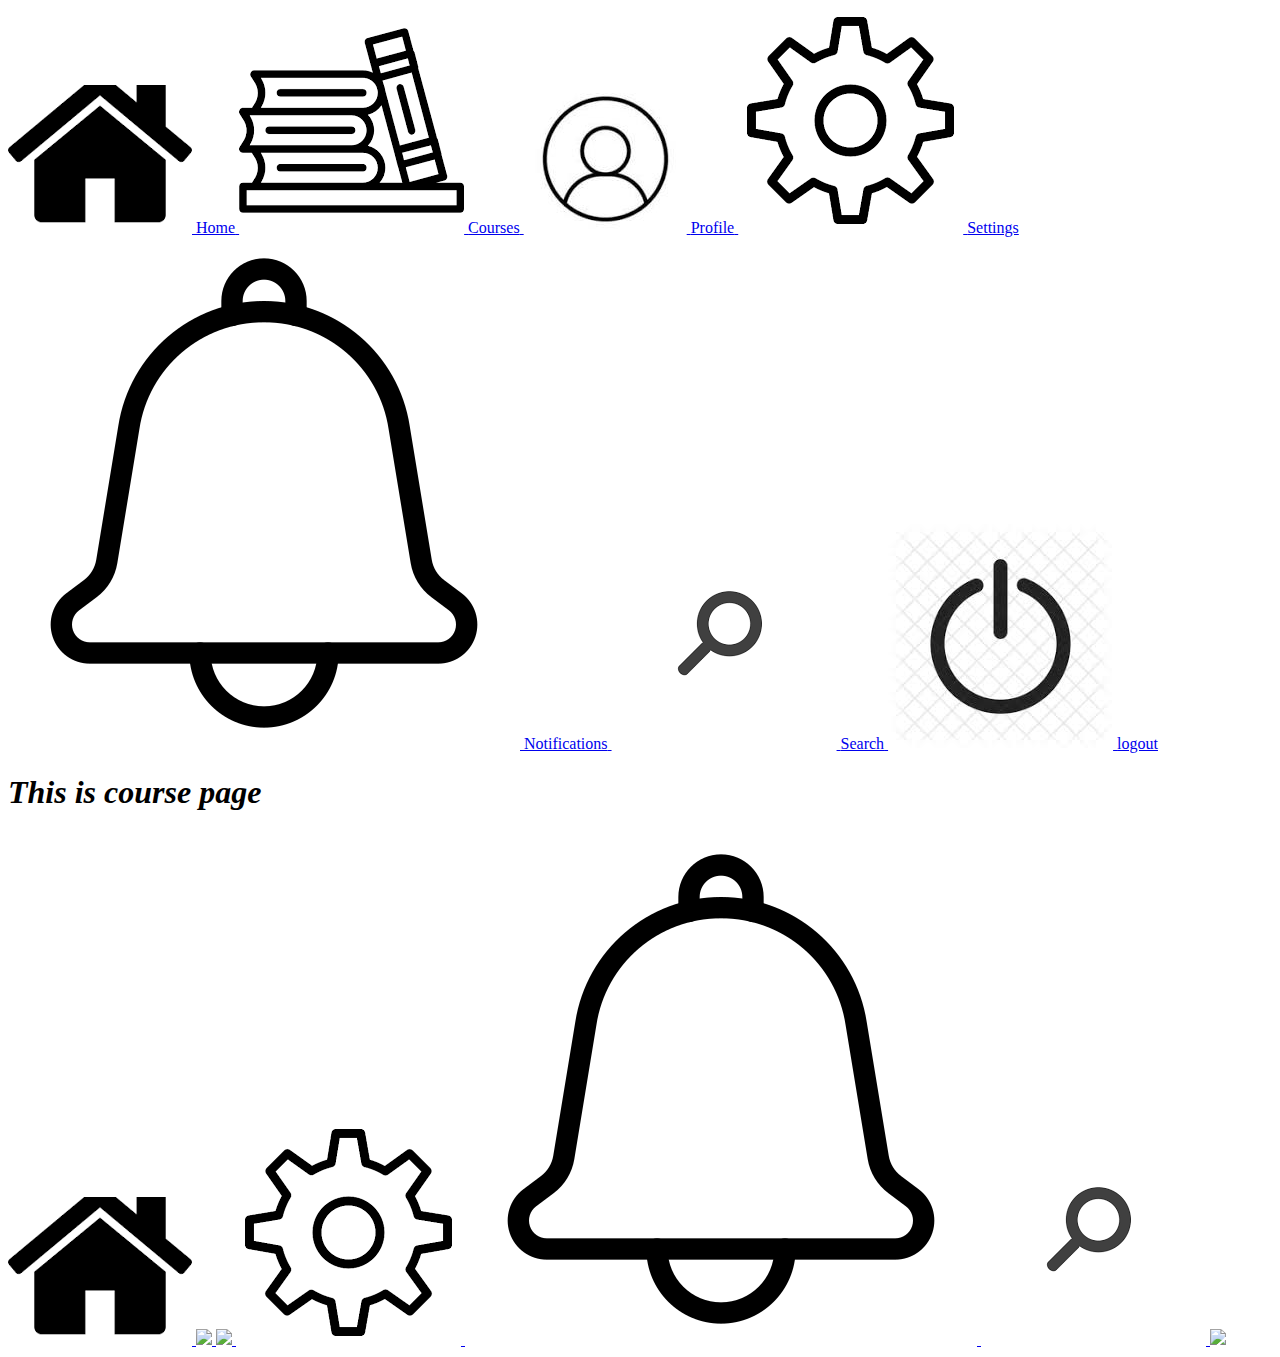
==== course.html @ 4ef52e6d "course page added" ====
<!DOCTYPE html>
<html lang="en">
<head>
    <meta charset="UTF-8">
    <meta name="viewport" content="width=device-width, initial-scale=1.0">
    <title>assignment no -20</title>
    <link rel="stylesheet" href="styles.css">
</head>
<body>
    <div class="container">
        <div class="sidebar">
         <a class="menu-items" href="index.html">
             <img src="img/home.png" class="menu-icons"/>
             <span class="menu-text">Home</span>
         </a>
     
         <a class="menu-items  active-menu" href="course.html">
             <img src="img/courses.png" class="menu-icons"/>
             <span class="menu-text">Courses</span>
         </a>
     
         <a class="menu-items" href="./profile.html">
             <img src="img/profile.jpg" class="menu-icons"/>
             <span class="menu-text">Profile</span>
         </a>
     
         <a class="menu-items" href="./setting.html">
             <img src="img/setting.png" class="menu-icons"/>
             <span class="menu-text">Settings</span>
         </a>
         <a class="menu-items" href="./notification.html">
            <img src="img/notification.png" class="menu-icons"/>
            <span class="menu-text">Notifications</span>
        </a>
        <a class="menu-items" href="./s.html">
            <img src="img/search.png" class="menu-icons"/>
            <span class="menu-text">Search</span>
        </a>
        <a class="menu-items" href="./setting.html">
            <img src="img/logout.jpg" class="menu-icons"/>
            <span class="menu-text">logout</span>
        </a>
</div>
        <div class="content">
         <h1><i><b> This is course  page</b></i></h1>
        </div>
        </div>
        <div class="bottom-navigation-bar">
            <a class="bottom-menu-items" href="./../sidebar.html">
                <img src="./../img/home.png" class="bottom-menu-icons">
            </a>
           <a class="bottom-menu-items" href="./coueses.html">
             <img src="./../img/course.png" class="bottom-menu-icons bottom-menu-icons-active" height="100px">
          </a>
           <a class="bottom-menu-items" href="./profile.html">
            <img src="./../img/profile.png" class="bottom-menu-icons" height="100px">
           </a>
           <a class="bottom-menu-items" href="./setting.html">
                <img src="./../img/setting.png" class="bottom-menu-icons">
            </a>
            <a class="bottom-menu-items" href="./notification.html">
                <img src="./../img/notification.png" class="bottom-menu-icons">
            </a>
            <a class="bottom-menu-items" href="./search.html">
                <img src="./../img/search.png" class="bottom-menu-icons">
            </a>
            <a class="bottom-menu-items" href="./logout.html">
                <img src="./../img/logout.png" class="bottom-menu-icons">
            </a>

           </div>
</body>
</html>
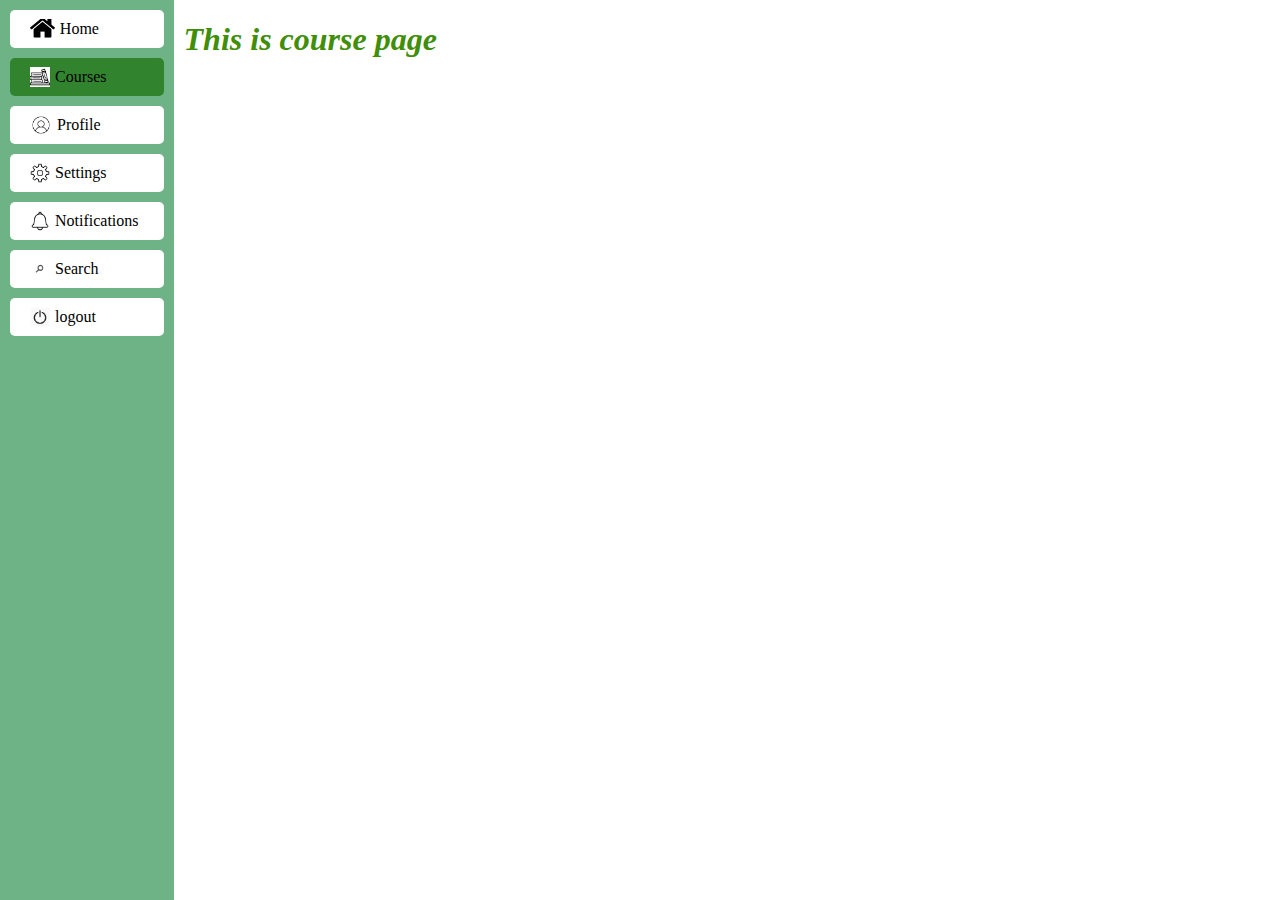
==== commit 07d38769: "small changes done" ====
--- a/course.html
+++ b/course.html
@@ -32,7 +32,7 @@
             <img src="img/notification.png" class="menu-icons"/>
             <span class="menu-text">Notifications</span>
         </a>
-        <a class="menu-items" href="./s.html">
+        <a class="menu-items" href="./search.html">
             <img src="img/search.png" class="menu-icons"/>
             <span class="menu-text">Search</span>
         </a>
--- a/styles.css
+++ b/styles.css
@@ -0,0 +1,94 @@
+body{
+    background-color: rgb(143, 201, 157);
+    color: #408e09;
+    margin: 0;
+    padding: 0;
+}
+.container{
+            
+    display: flex;
+    min-height: 100vh;
+}
+.sidebar{
+    background-color:#6eb385;
+    width: 200px;
+}
+.menu-items{
+    background-color: white;
+    margin: 10px;
+    border-radius: 5px;
+    display: flex;
+    align-items: center;
+    padding: 5px 20px;
+    cursor: pointer;
+    text-decoration: none;
+    color: black;
+}
+.active-menu{
+    background-color: #32832e;
+}
+.menu-items:hover{
+    background-color:#408e09;
+}
+.menu-icons{
+    height: 20px;
+}
+.menu-text{
+    margin: 5px;
+    
+}
+.content{
+    background-color: white;
+    width: 100%;
+    padding-left: 10px;
+    padding-right: 10px;
+}
+.bottom-navigation-bar{
+    position: fixed;
+    bottom: 0;
+    left: 0;
+    background-color:#333333;
+    width: 100%;
+    color: #fff;
+    display: none;
+}
+.bottom-menu-icons{
+    background-color: white;
+    margin: 5px;
+    height: 30px;
+    padding: 5px;
+    border-radius: 5px;
+}
+.bottom-menu-icons-active{
+    background-color: #ff99c2;
+}
+ /* small devices */
+ @media screen and (max-width: 599px){
+    .sidebar{
+        display: none;
+    }
+    .bottom-navigation-bar{
+        display: flex;
+        justify-content: space-around;
+    }
+}
+ /* normal devices */
+ @media screen and (min-width: 600px) and (max-width: 768px){
+    .sidebar{
+        display: none;
+    }
+    .bottom-navigation-bar{
+        display: flex;
+        justify-content: space-around;
+    }
+    }
+    
+/* tablets */
+@media screen and (min-width:769px) and (max-width:992px){
+    
+}
+     /* large device */
+@media screen and (min-width:993px) and (max-width:1200px){
+   
+}
+
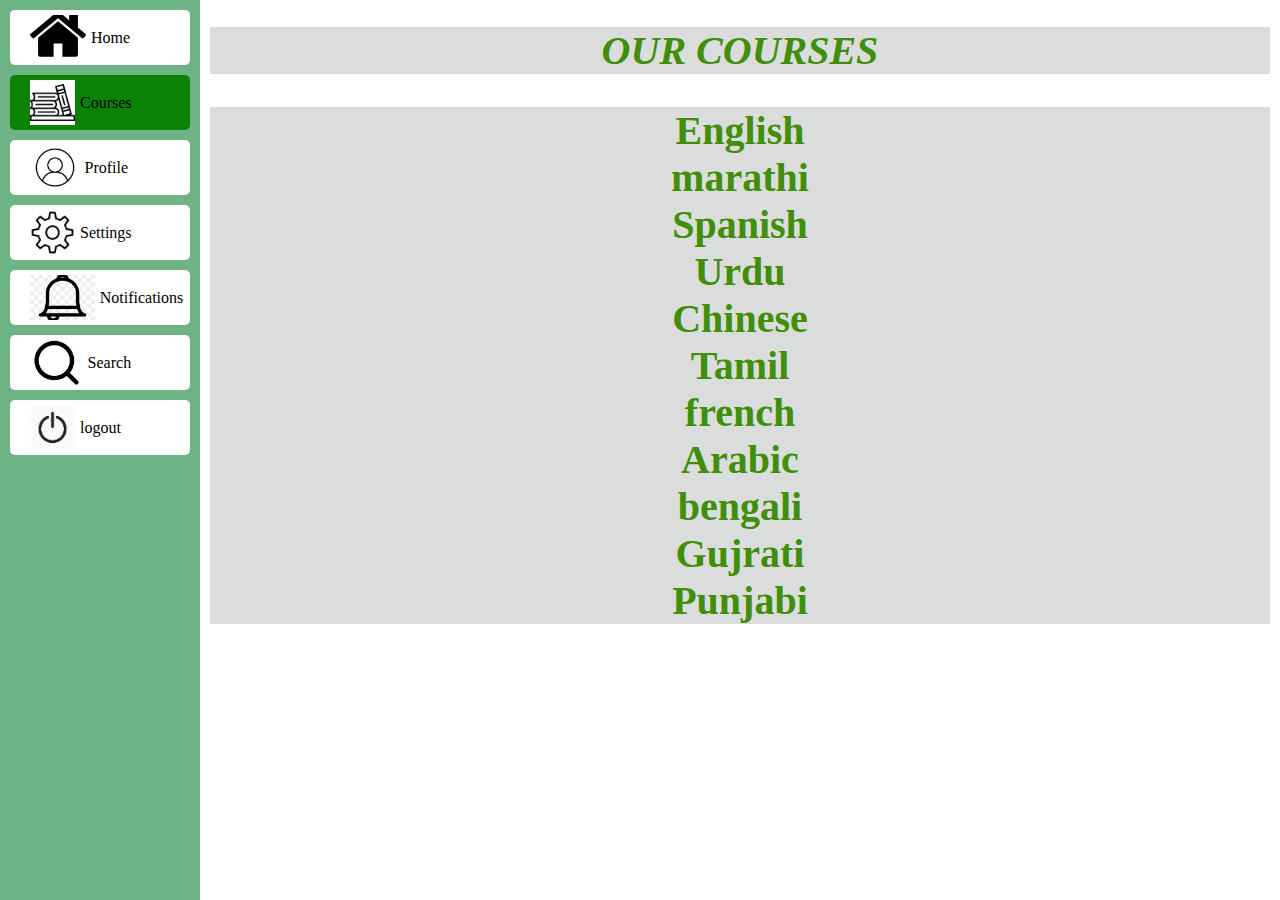
==== commit 5c75f693: "all changes applied" ====
--- a/course.html
+++ b/course.html
@@ -10,62 +10,74 @@
     <div class="container">
         <div class="sidebar">
          <a class="menu-items" href="index.html">
-             <img src="img/home.png" class="menu-icons"/>
+             <img src="img/home.png" class="menu-icons" />
              <span class="menu-text">Home</span>
          </a>
      
          <a class="menu-items  active-menu" href="course.html">
-             <img src="img/courses.png" class="menu-icons"/>
+             <img src="img/courses.png" class="menu-icons "  />
              <span class="menu-text">Courses</span>
          </a>
      
-         <a class="menu-items" href="./profile.html">
+         <a class="menu-items" href="profile.html">
              <img src="img/profile.jpg" class="menu-icons"/>
              <span class="menu-text">Profile</span>
          </a>
      
-         <a class="menu-items" href="./setting.html">
-             <img src="img/setting.png" class="menu-icons"/>
+         <a class="menu-items" href="setting.html">
+             <img src="img/setting.png" class="menu-icons" />
              <span class="menu-text">Settings</span>
          </a>
-         <a class="menu-items" href="./notification.html">
-            <img src="img/notification.png" class="menu-icons"/>
+         <a class="menu-items" href="notification.html">
+            <img src="img/notification1.png" class="menu-icons" />
             <span class="menu-text">Notifications</span>
         </a>
-        <a class="menu-items" href="./search.html">
-            <img src="img/search.png" class="menu-icons"/>
+        <a class="menu-items" href="search.html">
+            <img src="img/search1.png" class="menu-icons"  />
             <span class="menu-text">Search</span>
         </a>
-        <a class="menu-items" href="./setting.html">
-            <img src="img/logout.jpg" class="menu-icons"/>
+        <a class="menu-items" href="logout.html">
+            <img src="img/logout.jpg" class="menu-icons"   />
             <span class="menu-text">logout</span>
         </a>
 </div>
         <div class="content">
-         <h1><i><b> This is course  page</b></i></h1>
+         <h1   class="course"><i><b> OUR  COURSES</b></i></h1>
+         <h2   class="course">  English<br/>
+        marathi<br/>
+    Spanish<br/>
+Urdu<br/>Chinese<br/>
+Tamil<br/>
+french<br/>
+Arabic<br/>
+bengali<br/>
+Gujrati<br/>
+Punjabi<br/>
+
+</h2>
         </div>
         </div>
         <div class="bottom-navigation-bar">
-            <a class="bottom-menu-items" href="./../sidebar.html">
-                <img src="./../img/home.png" class="bottom-menu-icons">
+            <a class="bottom-menu-items" href="index.html">
+                <img src="img/home.png" class="bottom-menu-icons"   height="100px"  width="60px"   >
             </a>
-           <a class="bottom-menu-items" href="./coueses.html">
-             <img src="./../img/course.png" class="bottom-menu-icons bottom-menu-icons-active" height="100px">
+           <a class="bottom-menu-items" href="course.html">
+             <img src="img/courses.png" class="bottom-menu-icons bottom-menu-icons-active" height="100px"  width="60px">
           </a>
-           <a class="bottom-menu-items" href="./profile.html">
-            <img src="./../img/profile.png" class="bottom-menu-icons" height="100px">
+           <a class="bottom-menu-items" href="profile.html">
+            <img src="img/profile.jpg" class="bottom-menu-icons" height="100px"  width="60px">
            </a>
-           <a class="bottom-menu-items" href="./setting.html">
-                <img src="./../img/setting.png" class="bottom-menu-icons">
+           <a class="bottom-menu-items" href="setting.html">
+                <img src="img/setting.png" class="bottom-menu-icons"  height="100px"  width="60px">
             </a>
-            <a class="bottom-menu-items" href="./notification.html">
-                <img src="./../img/notification.png" class="bottom-menu-icons">
+            <a class="bottom-menu-items" href="notification.html">
+                <img src="img/notification1.png" class="bottom-menu-icons"  height="100px"  width="60px">
             </a>
-            <a class="bottom-menu-items" href="./search.html">
-                <img src="./../img/search.png" class="bottom-menu-icons">
+            <a class="bottom-menu-items" href="search.html">
+                <img src="img/search1.png" class="bottom-menu-icons"  height="100px"  width="60px" >
             </a>
-            <a class="bottom-menu-items" href="./logout.html">
-                <img src="./../img/logout.png" class="bottom-menu-icons">
+            <a class="bottom-menu-items" href="logout.html">
+                <img src="img/logout.jpg" class="bottom-menu-icons"  height="100px" width="60px">
             </a>
 
            </div>
--- a/styles.css
+++ b/styles.css
@@ -1,14 +1,67 @@
 body{
-    background-color: rgb(143, 201, 157);
+    background-color: white;
     color: #408e09;
     margin: 0;
     padding: 0;
 }
+ 
+
 .container{
             
     display: flex;
     min-height: 100vh;
+
 }
+.body-content{
+    color: rgb(5, 98, 32);
+    align-items: center;
+    text-align: center;
+    padding-top: 222px;
+    font-size: 80px;
+    
+}
+
+.new{
+    font-size: 50px;
+    text-align: center;
+    color: #0b8204;
+    
+
+}
+.image-content{ 
+    align-self: center;
+    align-items: center;
+    text-align: center;
+    border-image: auto;
+    height: 185px;
+    width: 185px;
+
+}
+.course{
+    
+    justify-content: center;
+    align-items: center;
+    border-color: #03591a;
+    text-align: center;
+    border-color: #408e09;
+    background-color: #dadddb;
+    font-size:40px;
+
+}
+.search{
+    align-items: center;
+    text-align: center;
+    padding-top: 100px;
+    font-size:40px ;
+    
+}
+.search-content{
+    align-items: center;
+    text-align:center;
+    font-size: 33px;
+
+}
+
 .sidebar{
     background-color:#6eb385;
     width: 200px;
@@ -25,14 +78,16 @@
     color: black;
 }
 .active-menu{
-    background-color: #32832e;
+    background-color: #0b8204;
 }
 .menu-items:hover{
-    background-color:#408e09;
+    background-color:#b1c8a1;
 }
 .menu-icons{
-    height: 20px;
+    height: 45px;
 }
+
+
 .menu-text{
     margin: 5px;
     
@@ -47,29 +102,48 @@
     position: fixed;
     bottom: 0;
     left: 0;
-    background-color:#333333;
+    background-color:#39df86;
     width: 100%;
     color: #fff;
     display: none;
 }
 .bottom-menu-icons{
-    background-color: white;
+    background-color: rgb(248, 254, 247);
     margin: 5px;
     height: 30px;
     padding: 5px;
     border-radius: 5px;
 }
+
+
 .bottom-menu-icons-active{
-    background-color: #ff99c2;
+    background-color: #03591a;
 }
  /* small devices */
- @media screen and (max-width: 599px){
+ @media screen and (max-width: 600px){
     .sidebar{
         display: none;
     }
     .bottom-navigation-bar{
         display: flex;
         justify-content: space-around;
+
+    }
+    .bottom-menu-icons{
+        height: 25px;
+        width: 25px;
+    }
+    .body{
+        size: 24px;
+    }
+    .body-content{
+        font-size: 25px;
+    }
+    .new{
+        font-size: 25px;
+    }
+    .course{
+        font-size: 39px;
     }
 }
  /* normal devices */
